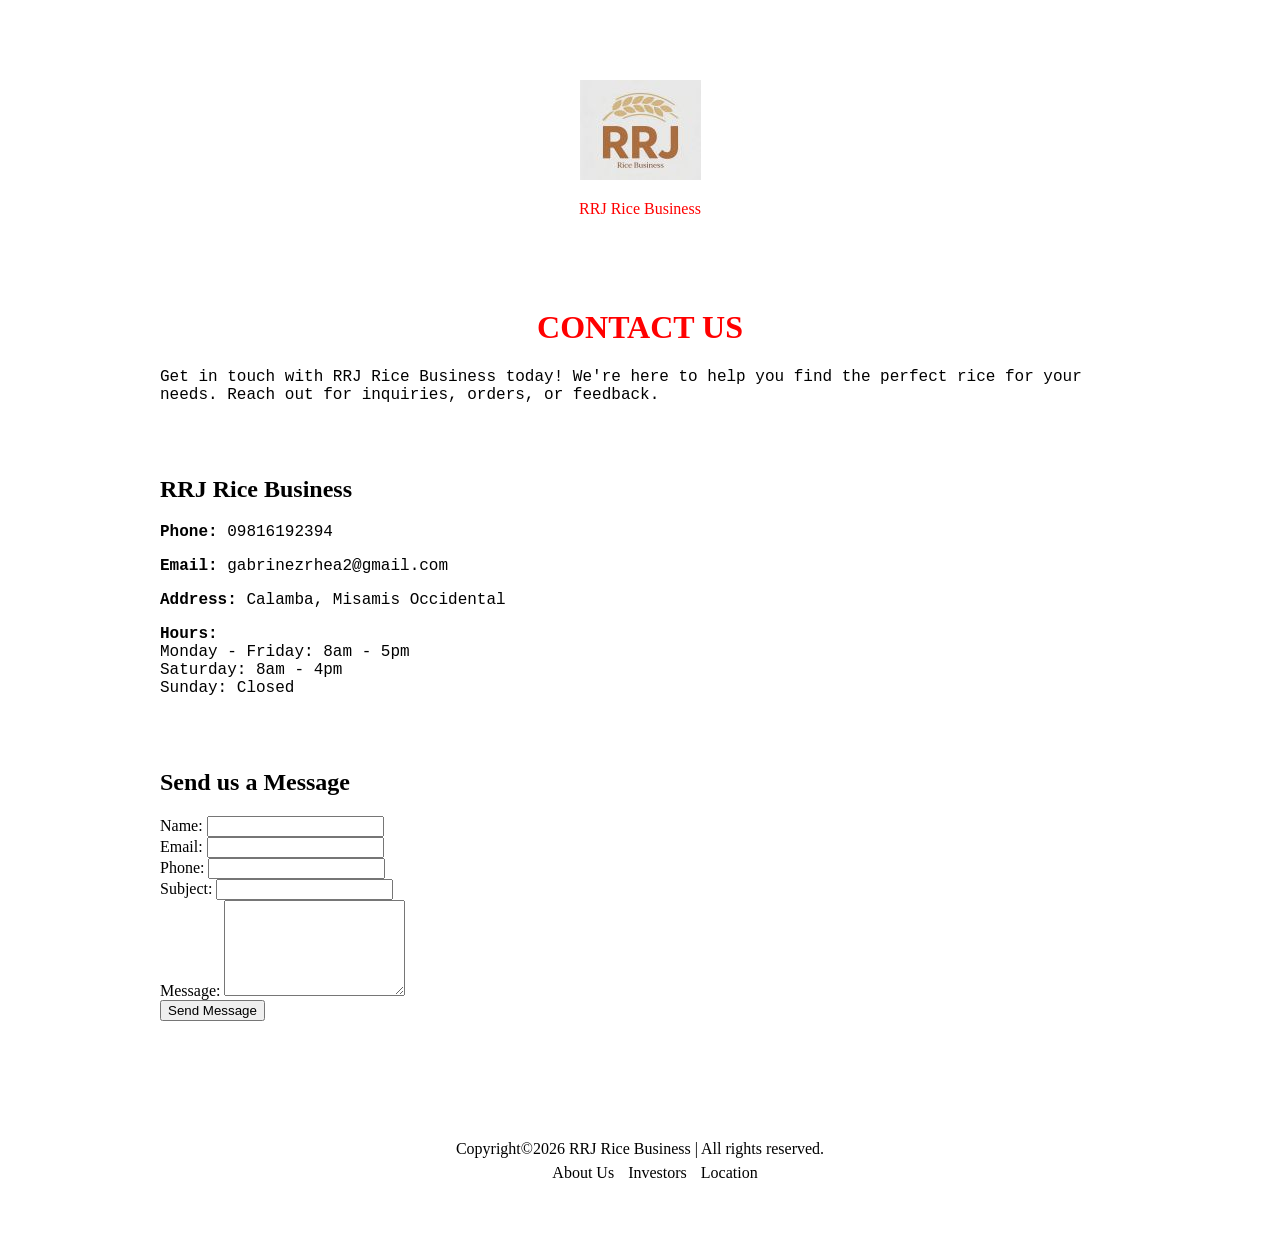
==== Links/contact.html @ 0da466ce "commit" ====
<!DOCTYPE html>
<html>
<head lang="en">
	<meta charset="utf-8">
	<title>CONTACT US</title>
	<link rel="stylesheet" type="text/css" href="../css/style.css">
</head>
<header>
	<figure>
		<img src="../image/rice_logo2.jpg">
	</figure>
	<p>RRJ Rice Business</p><br><br><br>
</header>
<body>
	<div class="main-title">
		<h1>CONTACT US</h1>
	</div>
	<div class="main-parag">
		<p>
			Get in touch with RRJ Rice Business today! We're here to help you find the perfect rice for your needs. Reach out for inquiries, orders, or feedback.
		</p><br><br>

		<div class="contact-info">
			<h2>RRJ Rice Business</h2>
			<p><strong>Phone:</strong> 09816192394</p>
			<p><strong>Email:</strong> gabrinezrhea2@gmail.com</p>
			<p><strong>Address:</strong> Calamba, Misamis Occidental</p>
			<p><strong>Hours:</strong><br>
				Monday - Friday: 8am - 5pm<br>
				Saturday: 8am - 4pm<br>
				Sunday: Closed
			</p>
		</div><br><br>

		<div class="contact-form">
			<h2>Send us a Message</h2>
			<form method="POST" action="#">
				<div class="form-group">
					<label for="name">Name:</label>
					<input type="text" id="name" name="name" required>
				</div>

				<div class="form-group">
					<label for="email">Email:</label>
					<input type="email" id="email" name="email" required>
				</div>

				<div class="form-group">
					<label for="phone">Phone:</label>
					<input type="tel" id="phone" name="phone">
				</div>

				<div class="form-group">
					<label for="subject">Subject:</label>
					<input type="text" id="subject" name="subject" required>
				</div>

				<div class="form-group">
					<label for="message">Message:</label>
					<textarea id="message" name="message" rows="6" required></textarea>
				</div>

				<button type="submit" class="submit-btn">Send Message</button>
			</form>
		</div><br><br><br>
	</div><br><br><br>
</body>
<footer>
	<div class="foot">
		<p>Copyright&copy;2026 RRJ Rice Business | All rights reserved.</p>
		<ul id="foote">
			<li>About Us</li>
			<li>Investors</li>
			<li>Location</li>
		</ul>
	</div>
</footer>
</html>
---- css/style.css ----
body 
		{
			margin-left: 10em;
			margin-right: 10em;
			margin-top: 5em;
			margin-bottom: 5em;

		}
		.main
		{
			text-align: center;			
			font-size: 100%;
			font-family: courier;
		}
		.links
		{
		
			font-family: sans-serif;
			font-size: 140%;

		}
		#navlinks li
		{
				display: inline;
		}
		#navlinks a
		{
			color: #333;
			padding-right: 25px;
		}
		.foot
		{
			text-align: center;
			line-height: 0.5em;
		}
		#foote li
		{
			display: inline;
			padding-right: 10px;
		}
		#navlinks a:hover
		{
			color: #00ff00;
		}
		#foot-bar
		{
			background: lightgrey;
			color: #fff;
			text-align: center;
			padding: 10px;
			margin-top: 40px
			width: 1%;
		}

		/*appetizers*/

		header
		{
			text-align: center;
			color: red;
			font-family: tahoma;
		}

		.main-title
		{
			text-align: center;
		}
		.main-title h1
		{
			color: red;
		}
		.main-parag p
		{
			font-size: 16px;
			font-family: courier;
		}
		#dessert-name
		{
			font-weight: bold;
			font-size: 120%;
		}
		.main-parag img
		{
			border: 1px solid #333;
		}

		/*burgers*/
			.main-title p
		{
			color: red;
			font-family: tahoma;
		}
		.main-parag p
		{
			font-size: 16px;
			font-family: courier;
		}
		#dessert-name
		{
			font-weight: bold;
			font-size: 120%;
		}
		/*contact*/

		table, th, td
		{
			border: 1px solid #333;
		}
		#size
		{
			width: 400px;
		}
		#siz
		{
			width: 150px;
		}
		#input
		{
			width: 200px;
		}
		#text
		{
			width: 600px;
			height: 80px;
		}
		/*desserts*/
		#dessert-name
		{
			font-weight: bold;
			font-size: 120%;
		}
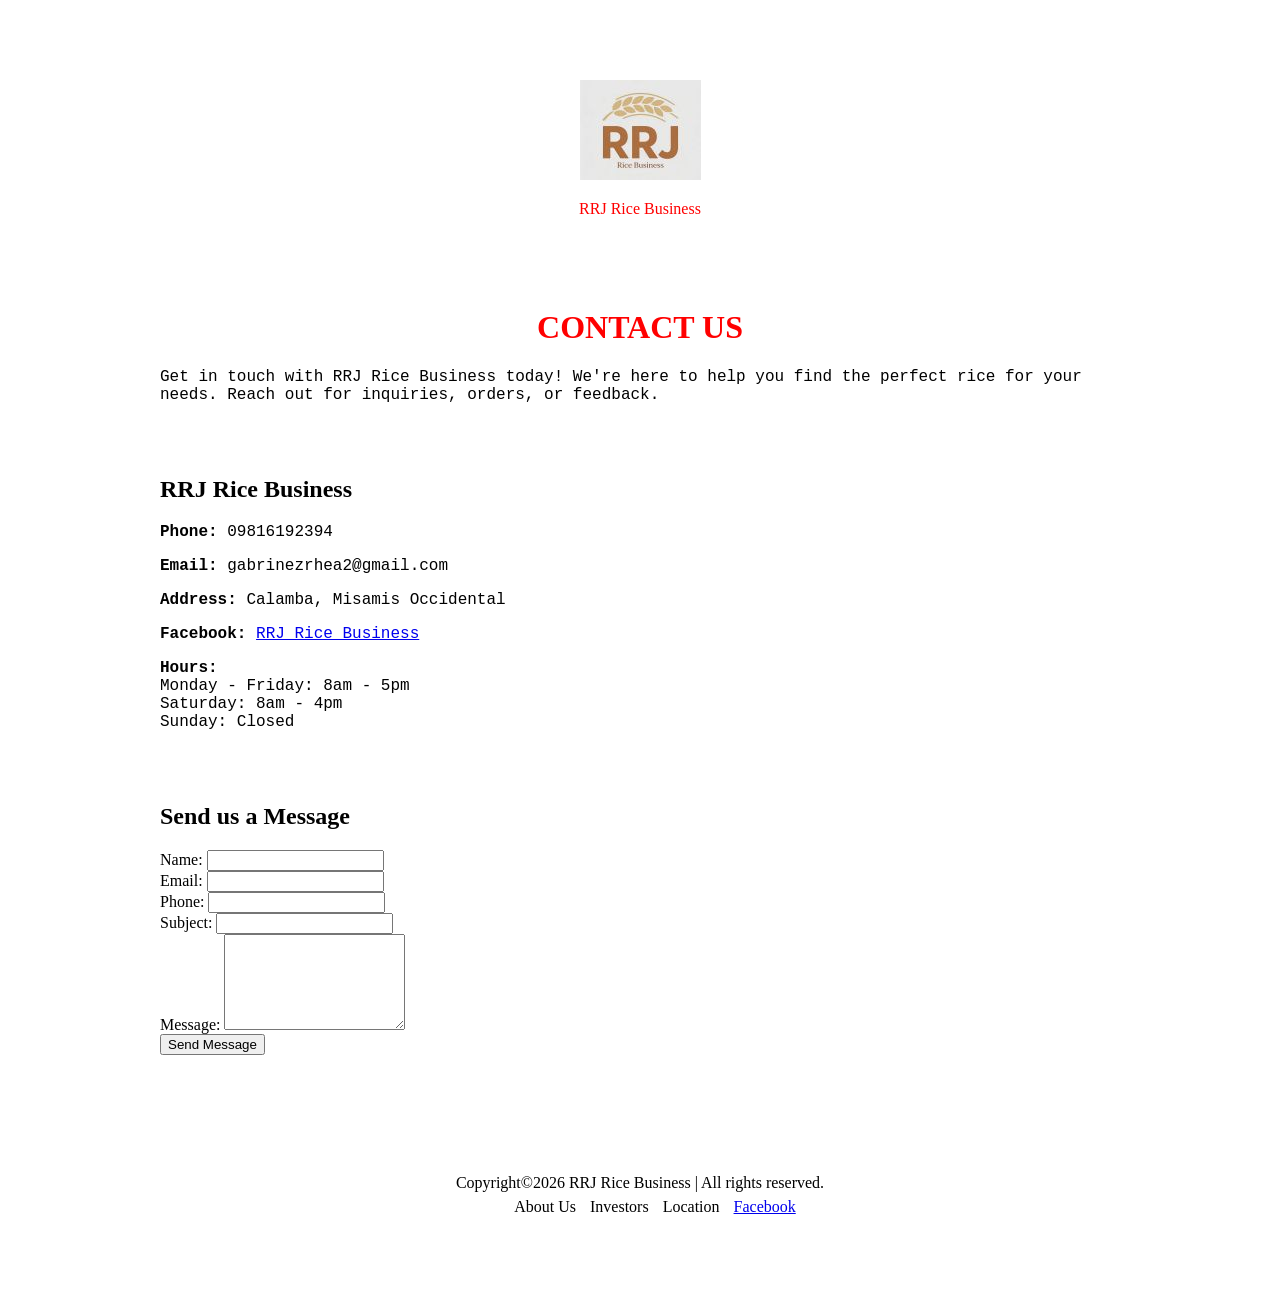
==== commit 197f83ae: "Update 2" ====
--- a/Links/contact.html
+++ b/Links/contact.html
@@ -25,6 +25,7 @@
 			<p><strong>Phone:</strong> 09816192394</p>
 			<p><strong>Email:</strong> gabrinezrhea2@gmail.com</p>
 			<p><strong>Address:</strong> Calamba, Misamis Occidental</p>
+			<p><strong>Facebook:</strong> <a href="https://web.facebook.com/profile.php?id=61560633442530&_rdc=1&_rdr#" target="_blank">RRJ Rice Business</a></p>
 			<p><strong>Hours:</strong><br>
 				Monday - Friday: 8am - 5pm<br>
 				Saturday: 8am - 4pm<br>
@@ -72,7 +73,8 @@
 			<li>About Us</li>
 			<li>Investors</li>
 			<li>Location</li>
+			<li><a href="https://web.facebook.com/profile.php?id=61560633442530&_rdc=1&_rdr#" target="_blank">Facebook</a></li>
 		</ul>
 	</div>
 </footer>
-</html>+</html>
--- a/css/style.css
+++ b/css/style.css
@@ -52,7 +52,6 @@
 			width: 1%;
 		}
 
-		/*appetizers*/
 
 		header
 		{
@@ -74,7 +73,7 @@
 			font-size: 16px;
 			font-family: courier;
 		}
-		#dessert-name
+		#rice-title
 		{
 			font-weight: bold;
 			font-size: 120%;
@@ -84,7 +83,6 @@
 			border: 1px solid #333;
 		}
 
-		/*burgers*/
 			.main-title p
 		{
 			color: red;
@@ -94,11 +92,6 @@
 		{
 			font-size: 16px;
 			font-family: courier;
-		}
-		#dessert-name
-		{
-			font-weight: bold;
-			font-size: 120%;
 		}
 		/*contact*/
 
@@ -123,9 +116,3 @@
 			width: 600px;
 			height: 80px;
 		}
-		/*desserts*/
-		#dessert-name
-		{
-			font-weight: bold;
-			font-size: 120%;
-		}
